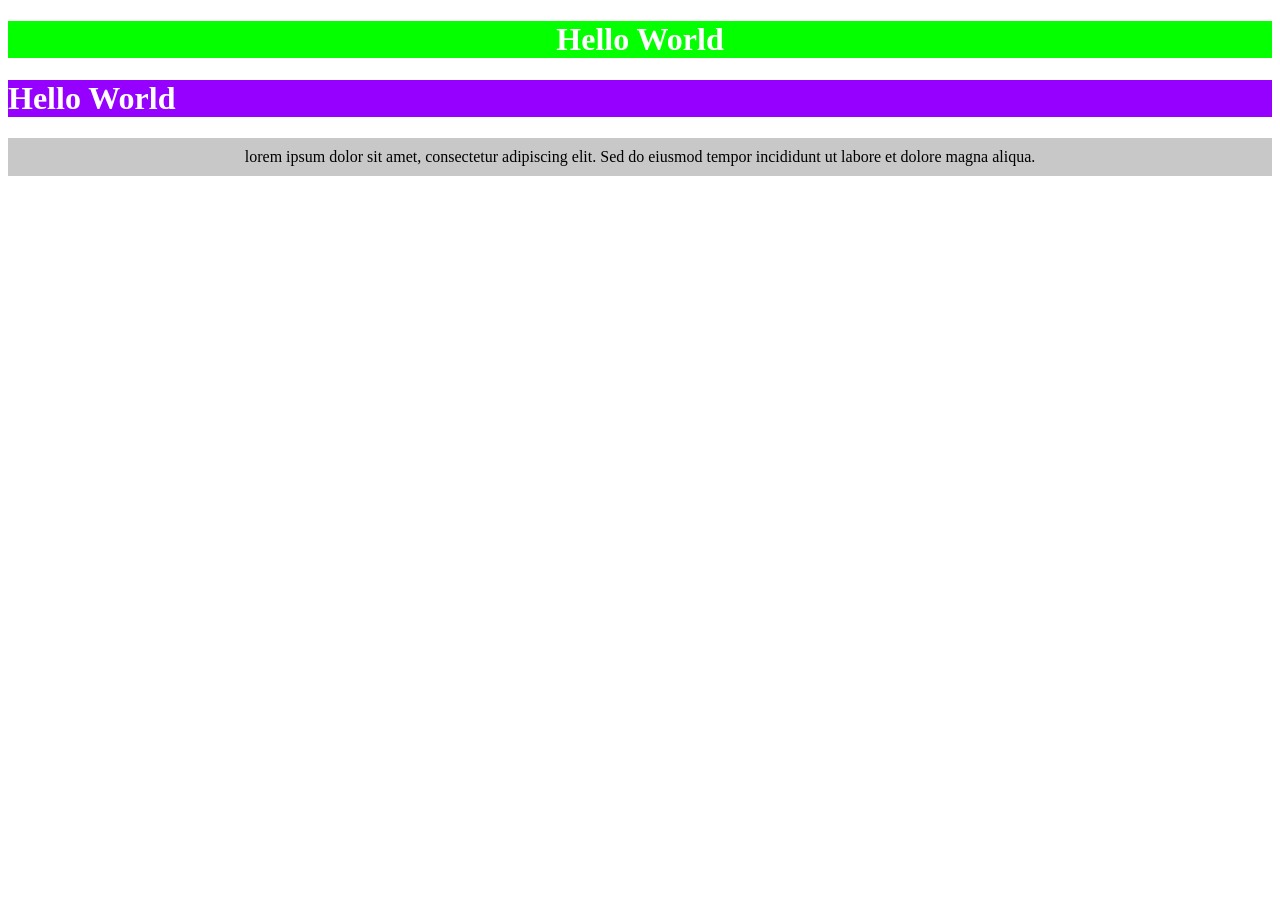
==== index.html @ 94693b19 "Refactor HTML structure by removing unnecessary whitespace and ensuring proper formatting" ====
<!DOCTYPE html>
<html lang="en">
<head>
    <meta charset="UTF-8">
    <meta name="viewport" content="width=device-width, initial-scale=1.0">
    <title>Document</title>
</head>
<body>

    <h1 style="background-color: rgb(4, 255, 0); color: white; text-align: center;" >Hello World</h1>
    <h1 style="background-color: rgb(149, 0, 255); color: white; text-align: justify;" >Hello World</h1>
    <p style="text-align: center; background-color: rgb(200, 200, 200); padding: 10px;" >lorem ipsum dolor sit amet, consectetur adipiscing elit. Sed do eiusmod tempor incididunt ut labore 
        et dolore magna aliqua.</p>
        
</body>
</html>
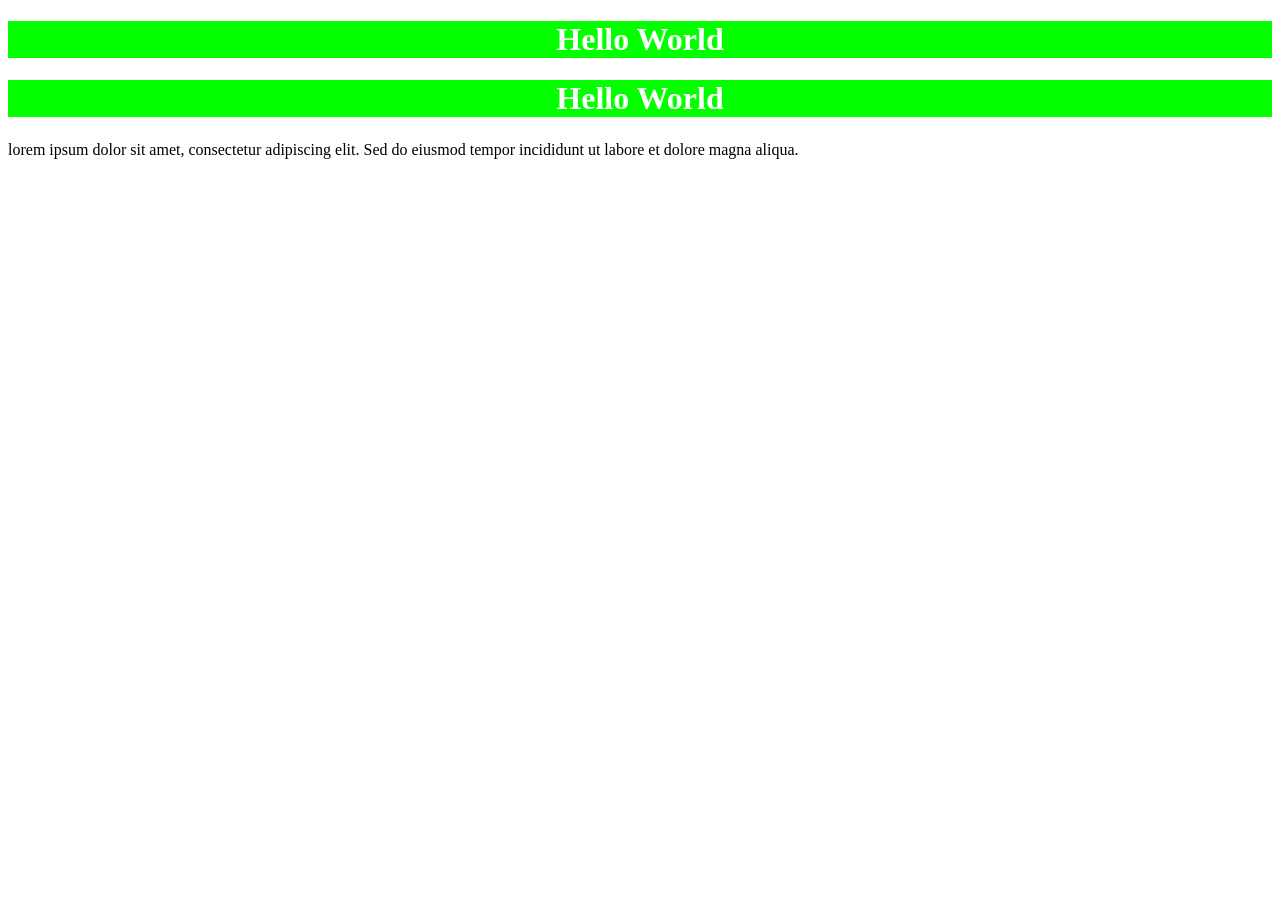
==== commit 98d8cc41: "Refactor HTML by moving inline styles to a style block and removing unnecessary attributes" ====
--- a/index.html
+++ b/index.html
@@ -1,16 +1,32 @@
 <!DOCTYPE html>
 <html lang="en">
+
 <head>
     <meta charset="UTF-8">
     <meta name="viewport" content="width=device-width, initial-scale=1.0">
     <title>Document</title>
+    <style>
+        h1 {
+            background-color: rgb(4, 255, 0);
+            color: white;
+            text-align: center;
+        }
+    
+        p {
+            font-size: 1em;
+            line-height: 1.5;
+        }
+    </style>
 </head>
+
 <body>
 
-    <h1 style="background-color: rgb(4, 255, 0); color: white; text-align: center;" >Hello World</h1>
-    <h1 style="background-color: rgb(149, 0, 255); color: white; text-align: justify;" >Hello World</h1>
-    <p style="text-align: center; background-color: rgb(200, 200, 200); padding: 10px;" >lorem ipsum dolor sit amet, consectetur adipiscing elit. Sed do eiusmod tempor incididunt ut labore 
+    <h1 >Hello World</h1>
+    <h1>Hello World</h1>
+    <p>lorem ipsum dolor sit amet,
+        consectetur adipiscing elit. Sed do eiusmod tempor incididunt ut labore
         et dolore magna aliqua.</p>
-        
+
 </body>
+
 </html>
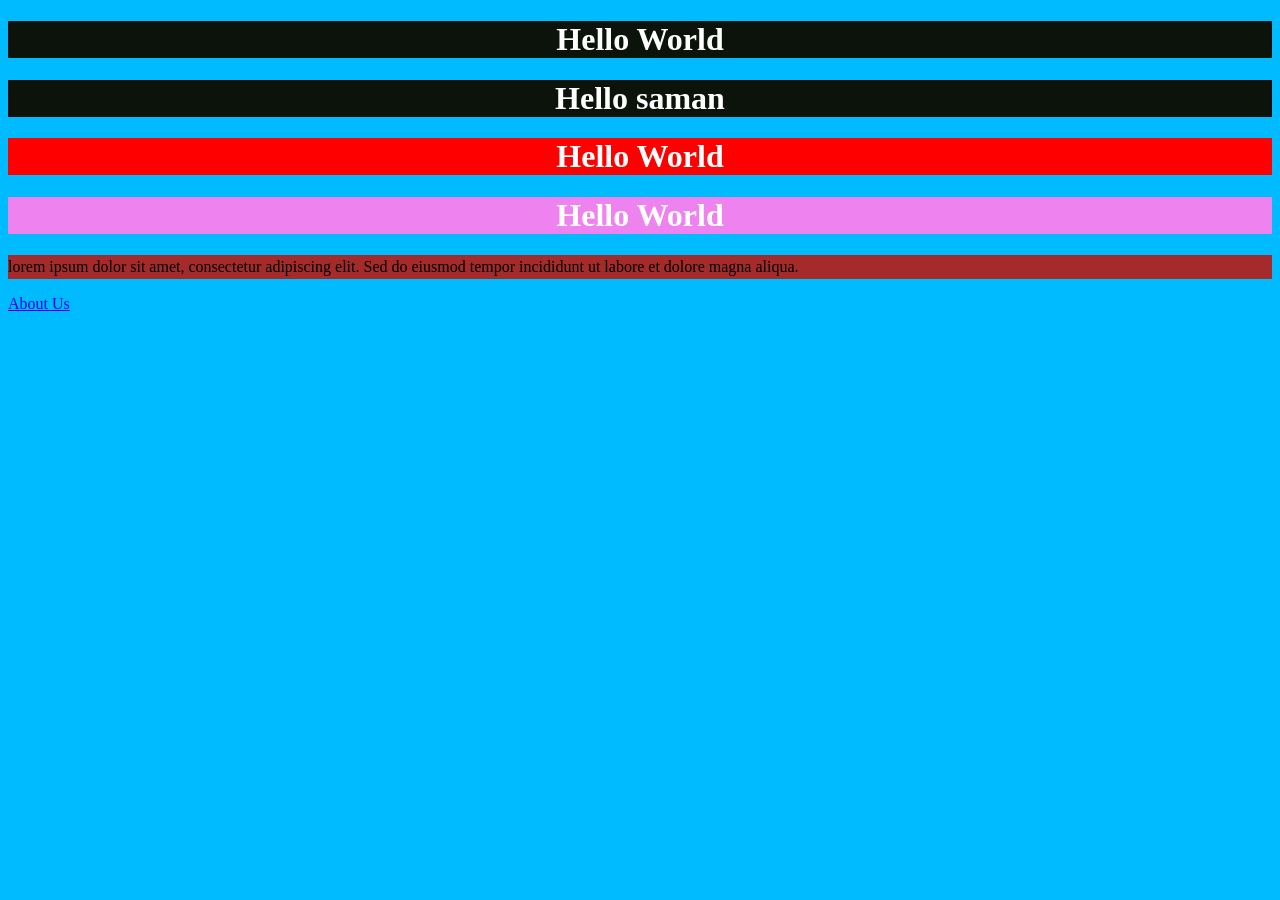
==== commit 75f9731e: "Update HTML structure by modifying header content and adding a new class for styling" ====
--- a/index.html
+++ b/index.html
@@ -5,28 +5,21 @@
     <meta charset="UTF-8">
     <meta name="viewport" content="width=device-width, initial-scale=1.0">
     <title>Document</title>
-    <style>
-        h1 {
-            background-color: rgb(4, 255, 0);
-            color: white;
-            text-align: center;
-        }
-    
-        p {
-            font-size: 1em;
-            line-height: 1.5;
-        }
-    </style>
+    <link rel="stylesheet" href="css/style.css">
 </head>
 
 <body>
 
     <h1 >Hello World</h1>
-    <h1>Hello World</h1>
+    <h1>Hello saman</h1>
+    <h1 class="b">Hello World</h1>
+    <h1 style="background-color: violet;">Hello World</h1>
     <p>lorem ipsum dolor sit amet,
         consectetur adipiscing elit. Sed do eiusmod tempor incididunt ut labore
         et dolore magna aliqua.</p>
 
+    <a href="about.html">About Us</a>
+
 </body>
 
 </html>
--- a/css/style.css
+++ b/css/style.css
@@ -0,0 +1,20 @@
+
+        h1 {
+            background-color: rgb(11, 19, 11);
+            color: white;
+            text-align: center;
+        }
+    
+        p {
+            font-size: 1em;
+            line-height: 1.5;
+            background-color: brown;
+        }
+
+        body {
+            background-color: rgb(0, 187, 255);
+        }
+
+        .b{
+            background-color: rgb(255, 0, 0);
+        }
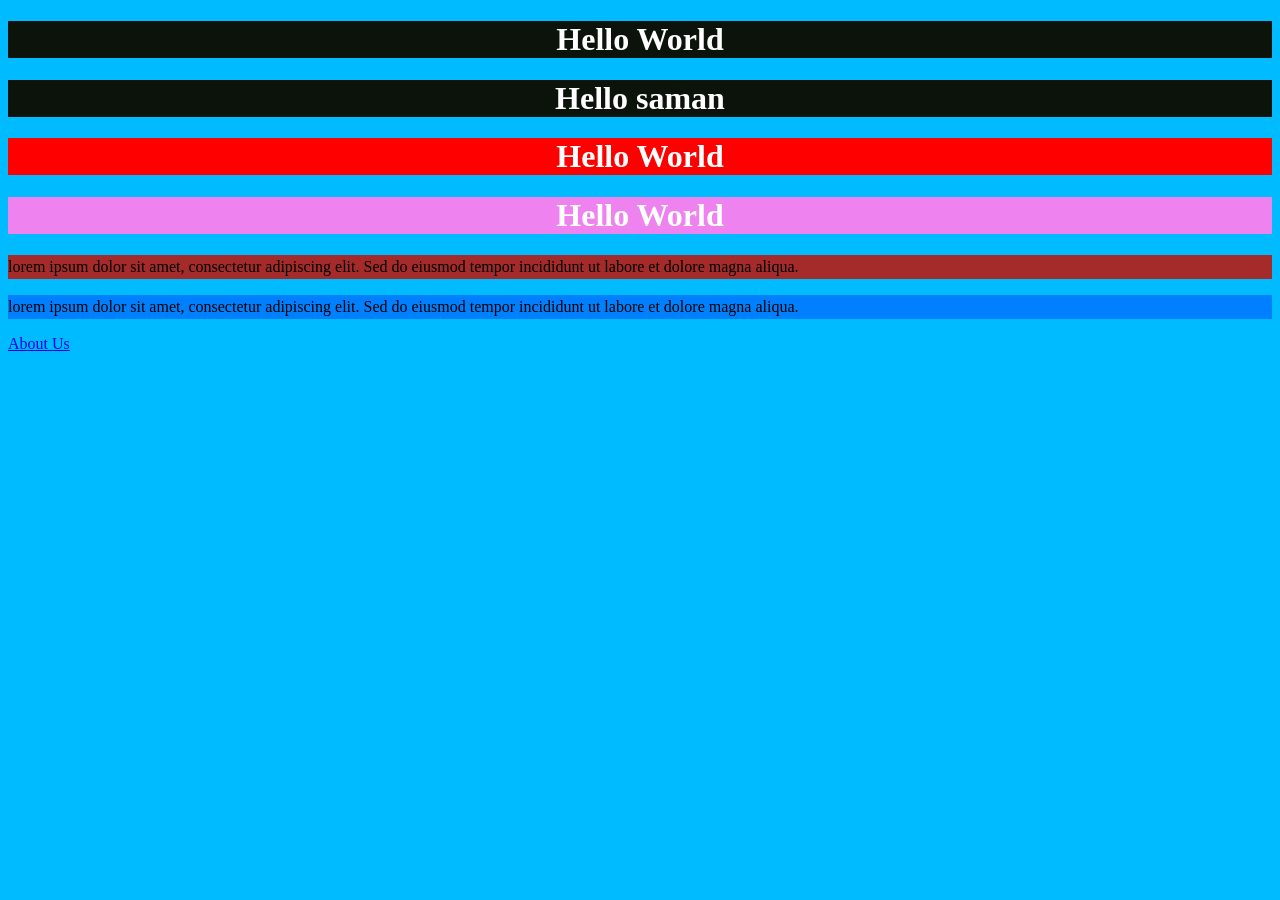
==== commit 31cf637b: "Add paragraph with background color to index.html and update CSS styles" ====
--- a/index.html
+++ b/index.html
@@ -17,6 +17,8 @@
     <p>lorem ipsum dolor sit amet,
         consectetur adipiscing elit. Sed do eiusmod tempor incididunt ut labore
         et dolore magna aliqua.</p>
+    <p id="p-background">lorem ipsum dolor sit amet, consectetur 
+        adipiscing elit. Sed do eiusmod tempor incididunt ut labore et dolore magna aliqua.</p>
 
     <a href="about.html">About Us</a>
 
--- a/css/style.css
+++ b/css/style.css
@@ -17,4 +17,8 @@
 
         .b{
             background-color: rgb(255, 0, 0);
+        }
+
+        #p-background{
+            background-color: rgb(0, 128, 255);
         }
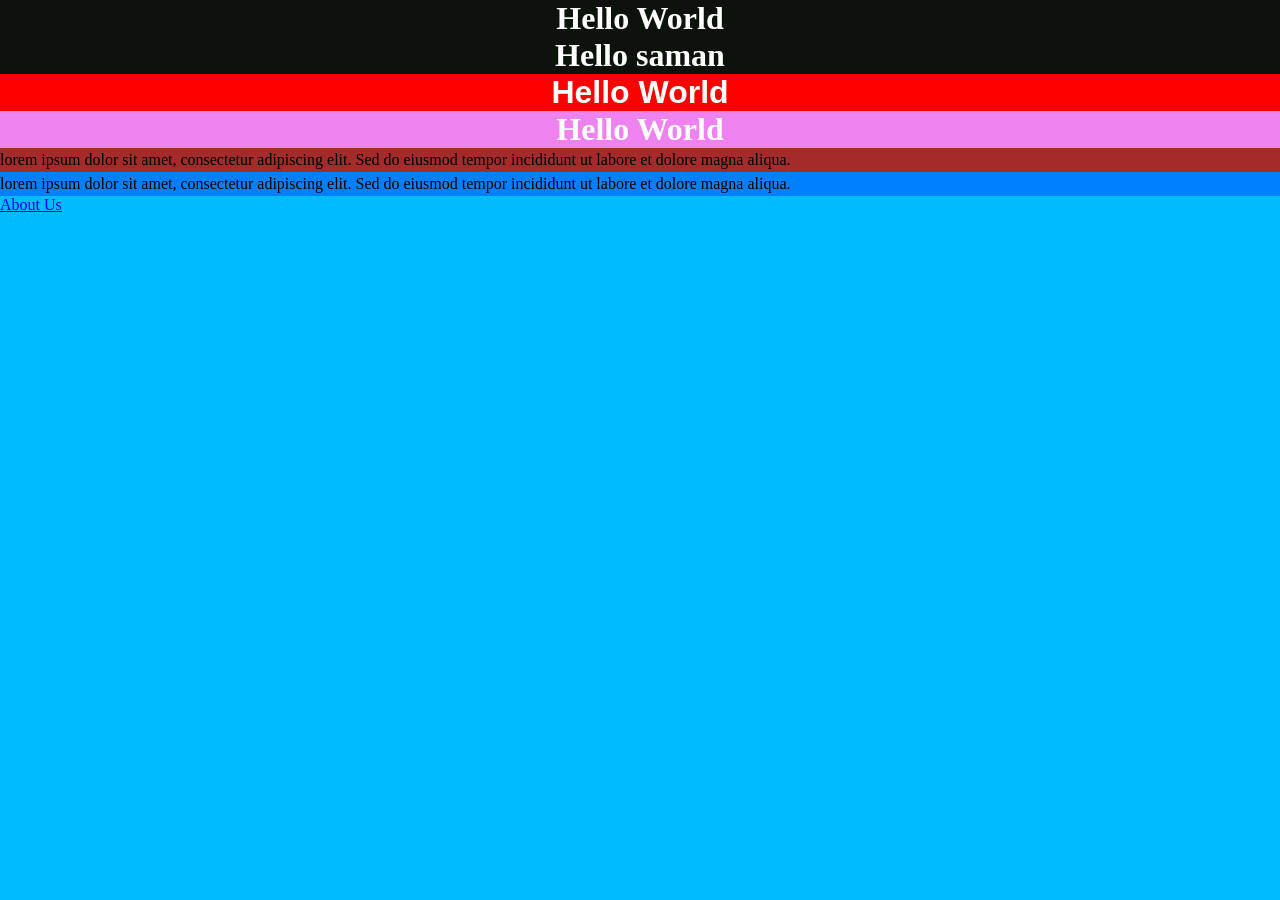
==== commit cbac49ef: "Add font-family to .b class in CSS" ====
--- a/index.html
+++ b/index.html
@@ -17,6 +17,7 @@
     <p>lorem ipsum dolor sit amet,
         consectetur adipiscing elit. Sed do eiusmod tempor incididunt ut labore
         et dolore magna aliqua.</p>
+        
     <p id="p-background">lorem ipsum dolor sit amet, consectetur 
         adipiscing elit. Sed do eiusmod tempor incididunt ut labore et dolore magna aliqua.</p>
 
--- a/css/style.css
+++ b/css/style.css
@@ -16,9 +16,17 @@
         }
 
         .b{
+            font-family:  'Segoe UI', Tahoma, Geneva, Verdana, sans-serif, 'Lucida Sans', 'Lucida Sans Regular', 'Lucida Grande', 'Lucida Sans Unicode', Geneva, Verdana, sans-serif;
             background-color: rgb(255, 0, 0);
         }
 
         #p-background{
             background-color: rgb(0, 128, 255);
-        }+        }
+
+        * {
+            margin: 0;
+            padding: 0;
+        }
+
+
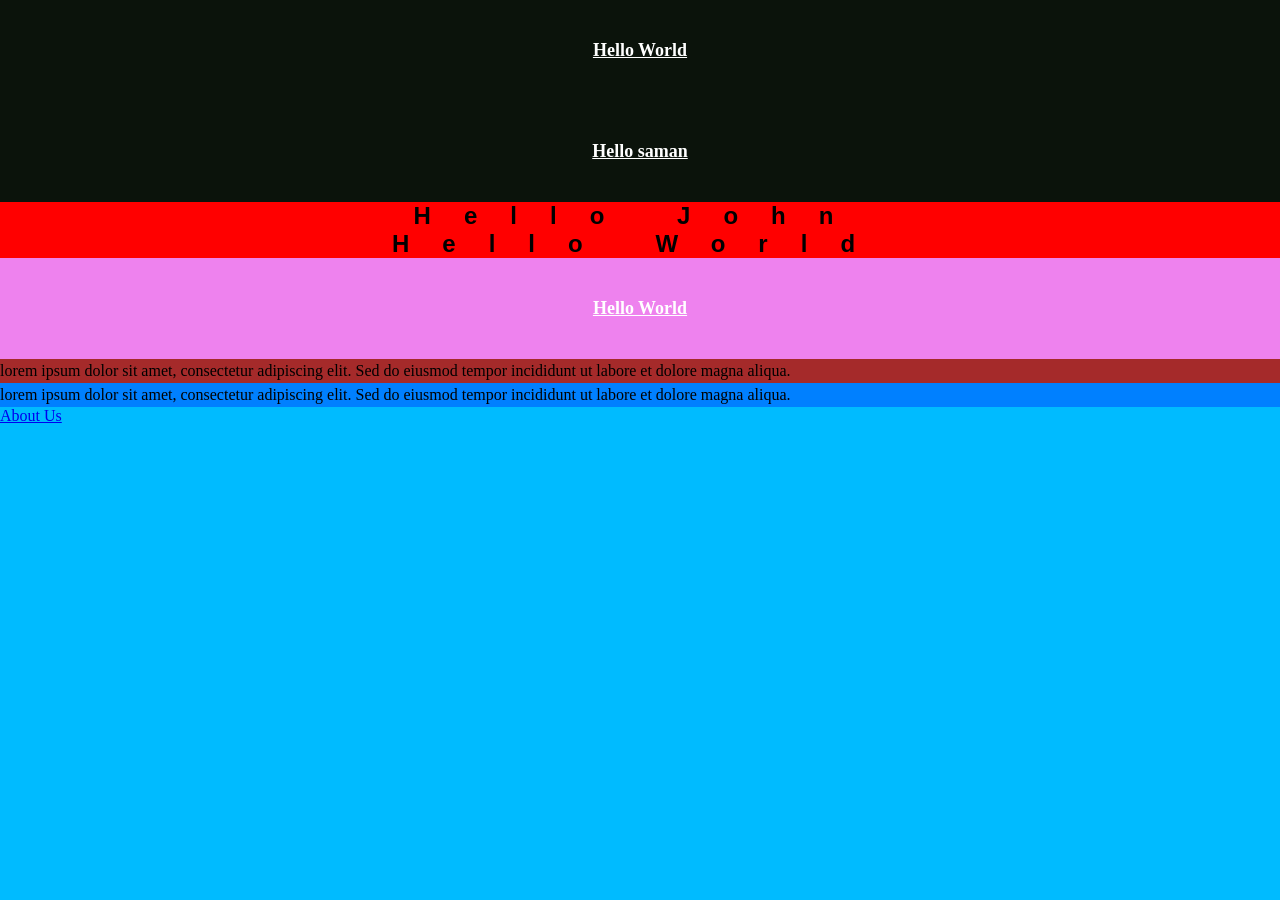
==== commit adea0b24: "Refactor header elements and update CSS class names for consistency" ====
--- a/index.html
+++ b/index.html
@@ -12,12 +12,13 @@
 
     <h1 >Hello World</h1>
     <h1>Hello saman</h1>
-    <h1 class="b">Hello World</h1>
+    <h2 class="b-class">Hello John</h2>
+    <h2 class="b-class">Hello World</h2>
     <h1 style="background-color: violet;">Hello World</h1>
     <p>lorem ipsum dolor sit amet,
         consectetur adipiscing elit. Sed do eiusmod tempor incididunt ut labore
         et dolore magna aliqua.</p>
-        
+
     <p id="p-background">lorem ipsum dolor sit amet, consectetur 
         adipiscing elit. Sed do eiusmod tempor incididunt ut labore et dolore magna aliqua.</p>
 
--- a/css/style.css
+++ b/css/style.css
@@ -1,8 +1,20 @@
 
         h1 {
+            
+            font-size: large;
             background-color: rgb(11, 19, 11);
             color: white;
             text-align: center;
+            text-decoration: underline;
+            padding: 40px; 
+
+            /* padding-bottom: 20px;
+            padding-top: 20px;
+            padding-left: 20px;
+            padding-right: 20px; */
+
+            /* padding: 20px 20px 20px 20px; */
+
         }
     
         p {
@@ -15,9 +27,11 @@
             background-color: rgb(0, 187, 255);
         }
 
-        .b{
+        .b-class{
+            letter-spacing: 2cap;
             font-family:  'Segoe UI', Tahoma, Geneva, Verdana, sans-serif, 'Lucida Sans', 'Lucida Sans Regular', 'Lucida Grande', 'Lucida Sans Unicode', Geneva, Verdana, sans-serif;
             background-color: rgb(255, 0, 0);
+            text-align: center;
         }
 
         #p-background{
@@ -30,3 +44,5 @@
         }
 
 
+
+
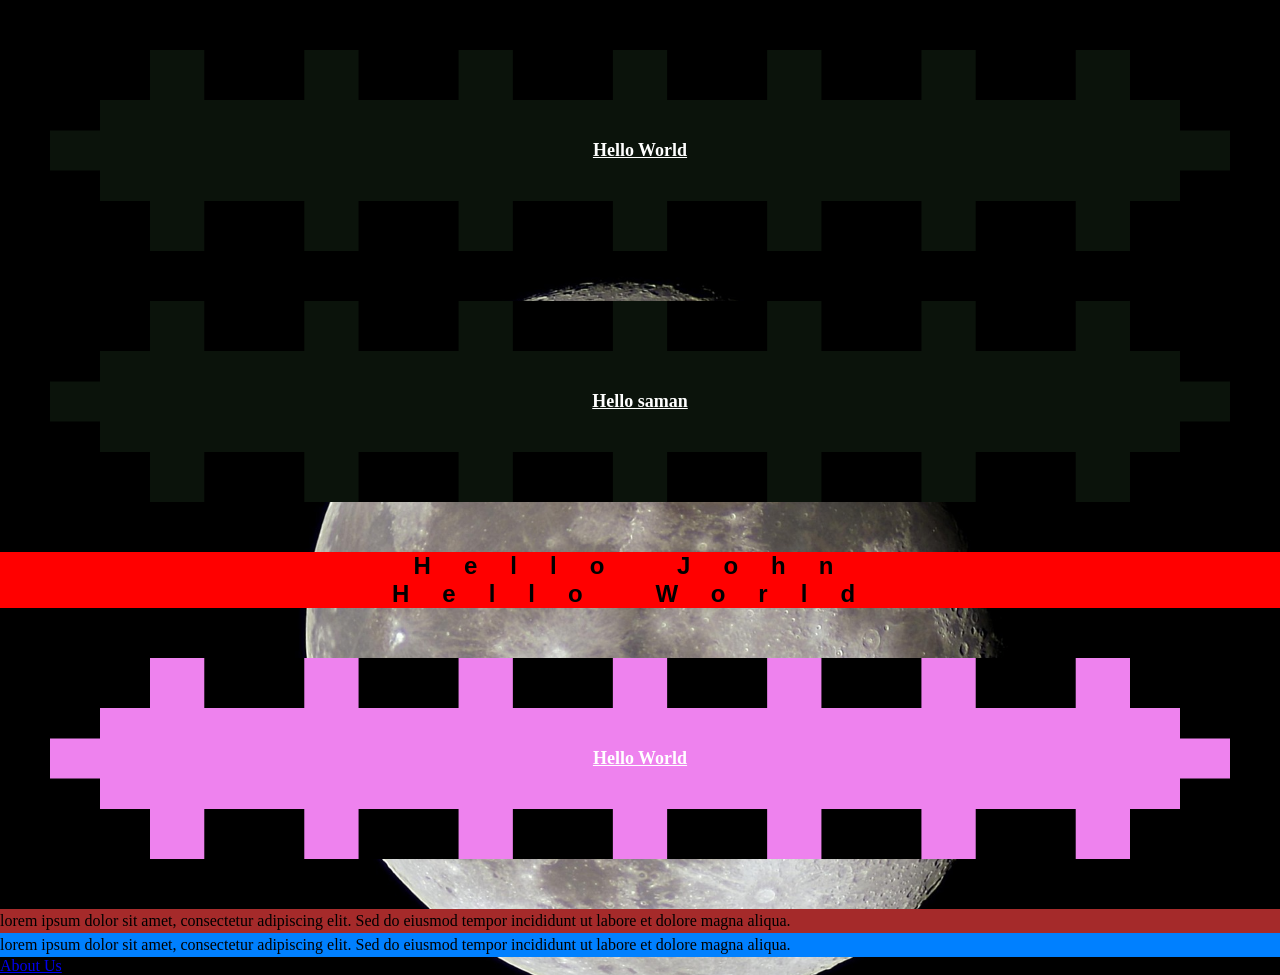
==== commit 5f23d216: "Refactor code structure for improved readability and maintainability" ====
--- a/index.html
+++ b/index.html
@@ -10,7 +10,7 @@
 
 <body>
 
-    <h1 >Hello World</h1>
+    <h1 >Hello World</h1> 
     <h1>Hello saman</h1>
     <h2 class="b-class">Hello John</h2>
     <h2 class="b-class">Hello World</h2>
--- a/css/style.css
+++ b/css/style.css
@@ -15,6 +15,11 @@
 
             /* padding: 20px 20px 20px 20px; */
 
+            border: 50px solid black;
+            border-radius: 50px;
+            border-style: dashed;
+            
+            margin: 50px;
         }
     
         p {
@@ -43,6 +48,13 @@
             padding: 0;
         }
 
+        body {
+            background-image: url('img/marmixer-moon-8855057_1920.jpg') ;
+            background-repeat: no-repeat;
+            background-size: cover; 
+            background-attachment: fixed; 
+        }
 
 
 
+
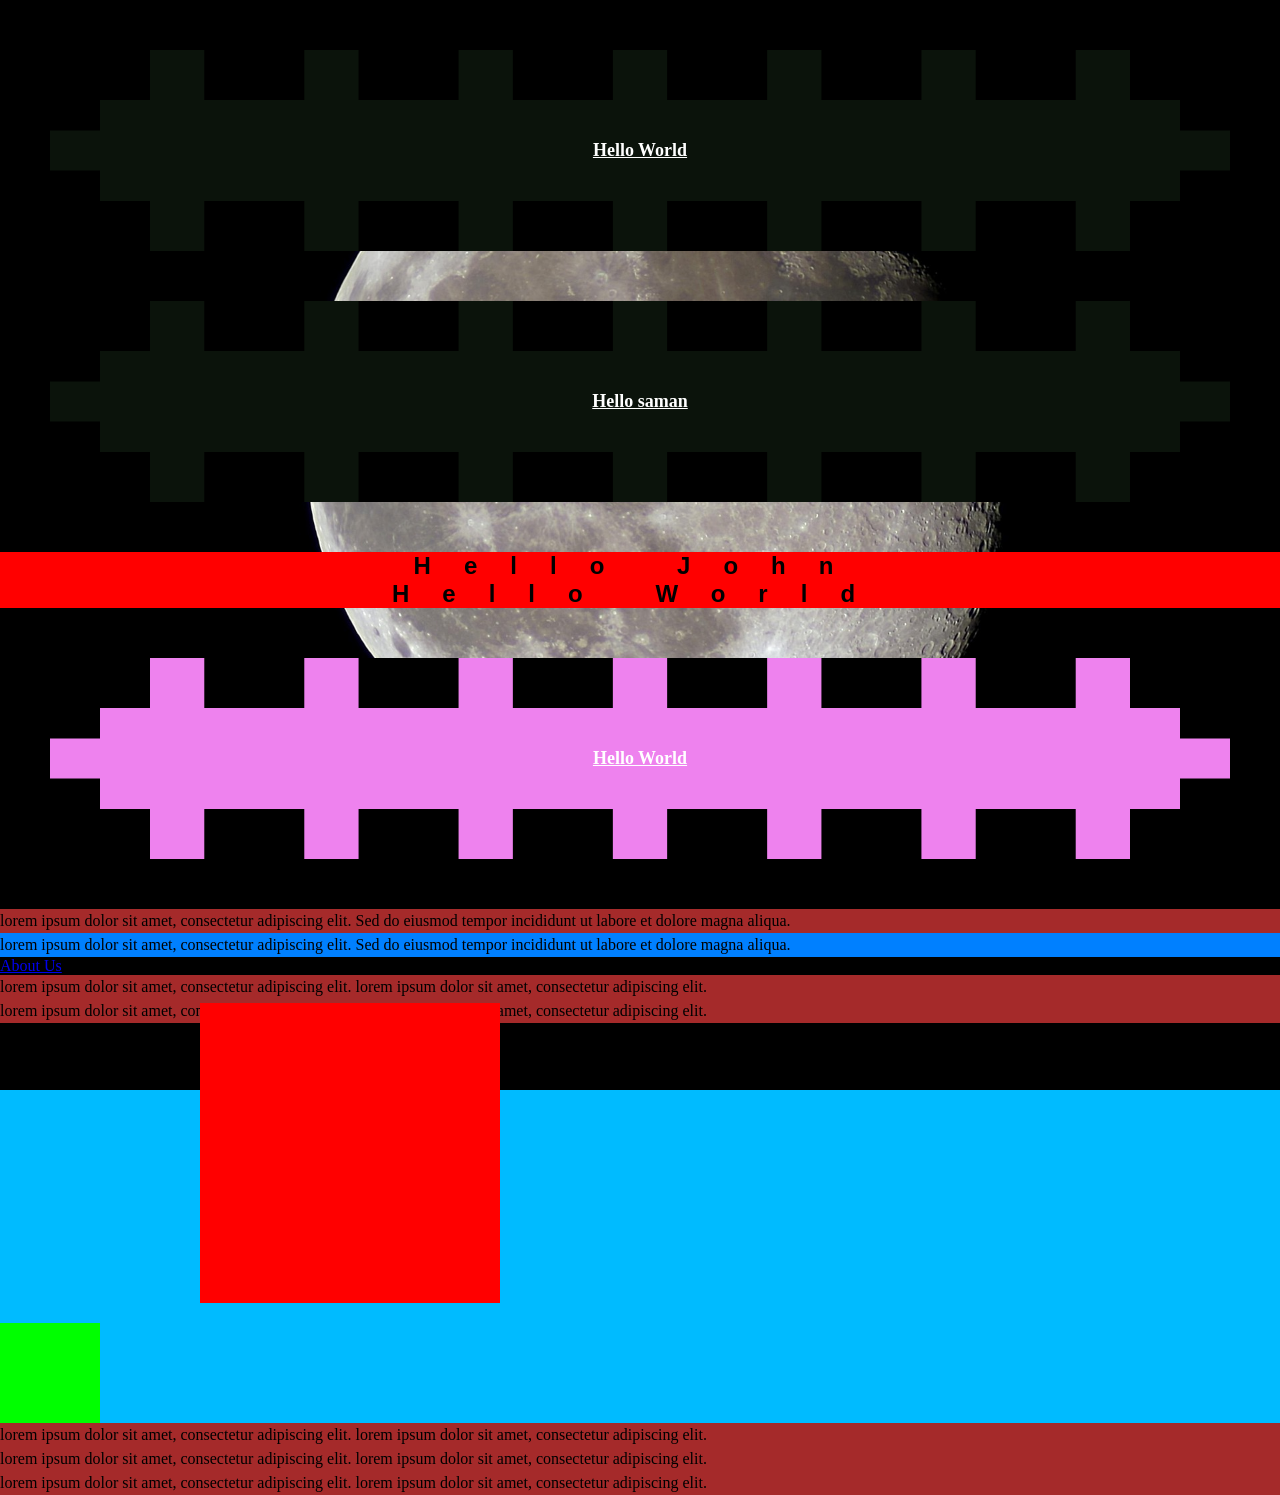
==== commit 67e605f5: "Add new boxes and additional paragraphs to index.html and style.css" ====
--- a/index.html
+++ b/index.html
@@ -24,6 +24,29 @@
 
     <a href="about.html">About Us</a>
 
+    <p>lorem ipsum dolor sit amet, consectetur 
+        adipiscing elit. lorem ipsum dolor sit amet, consectetur 
+        adipiscing elit.</p>
+
+    <p>lorem ipsum dolor sit amet, consectetur 
+        adipiscing elit. lorem ipsum dolor sit amet, consectetur 
+        adipiscing elit.</p>
+    
+    <div id="box1"></div>
+    <div id="box2"></div>
+    
+    <p>lorem ipsum dolor sit amet, consectetur 
+        adipiscing elit. lorem ipsum dolor sit amet, consectetur 
+        adipiscing elit.</p>
+
+    <p>lorem ipsum dolor sit amet, consectetur 
+        adipiscing elit. lorem ipsum dolor sit amet, consectetur 
+        adipiscing elit.</p>
+
+    <p>lorem ipsum dolor sit amet, consectetur 
+        adipiscing elit. lorem ipsum dolor sit amet, consectetur 
+        adipiscing elit.</p>
+
 </body>
 
 </html>
--- a/css/style.css
+++ b/css/style.css
@@ -53,6 +53,22 @@
             background-repeat: no-repeat;
             background-size: cover; 
             background-attachment: fixed; 
+            background-position: center;
+        }
+
+        #box1{
+            width: 300px;
+            height: 300px;
+            background-color: rgb(255, 0, 0);
+            position: relative;
+            bottom: 20px;
+            left: 200px;
+        }
+
+        #box2{
+            width: 100px;
+            height: 100px;
+            background-color: rgb(0, 255, 0);
         }
 
 
